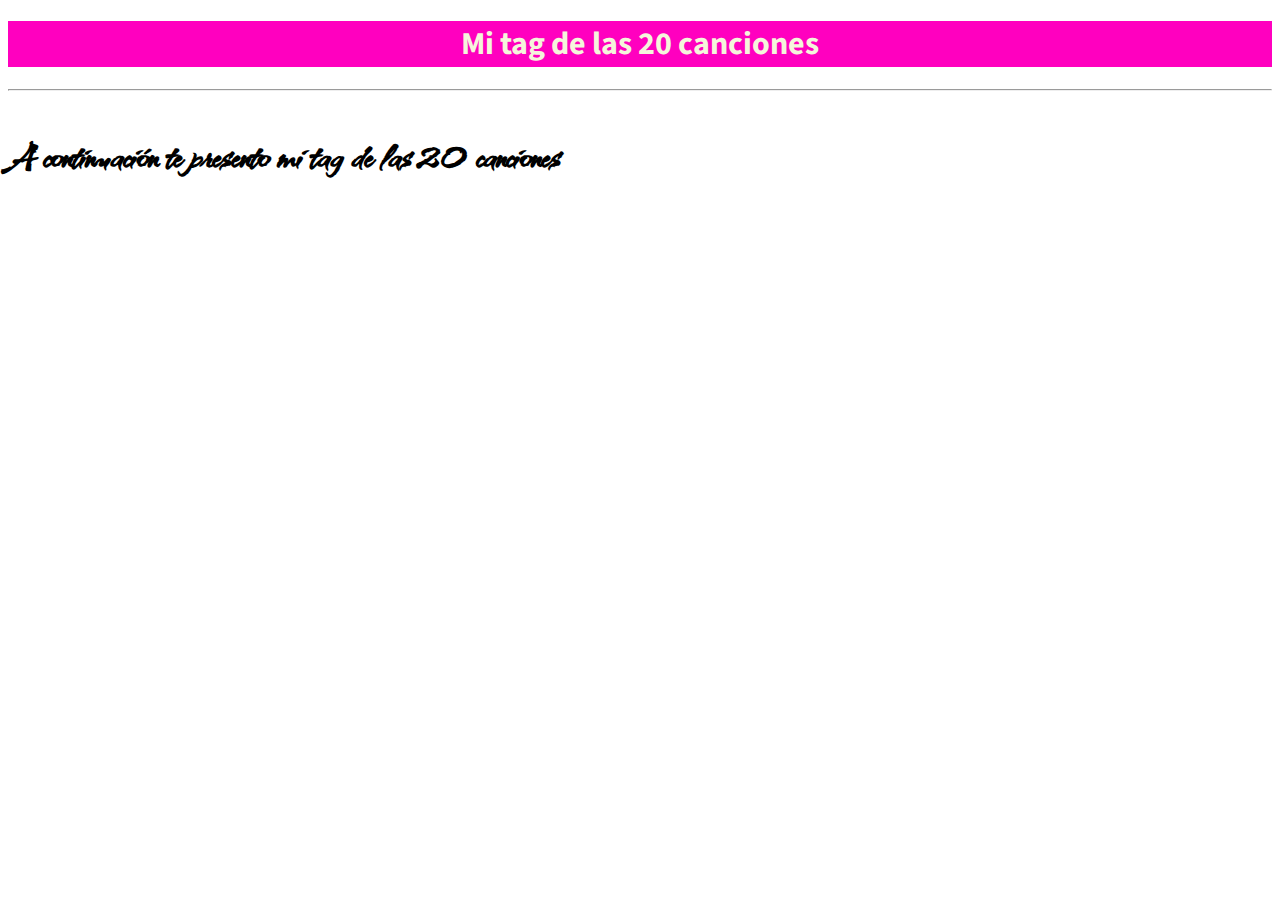
==== index.html @ a517e77f "Add files via upload" ====
<!DOCTYPE html>
<html lang="es">
<head>
    <meta charset="UTF-8">
    <meta http-equiv="X-UA-Compatible" content="IE=edge">
    <meta name="viewport" content="width=device-width, initial-scale=1.0">
    <title>Las 20 canciones favoritas</title>
    <link rel="stylesheet" href="style.css">
    <link rel="preconnect" href="https://fonts.googleapis.com">
    <link rel="preconnect" href="https://fonts.gstatic.com" crossorigin>
    <link href="https://fonts.googleapis.com/css2?family=Source+Sans+Pro:ital,wght@0,200;1,400&display=swap" rel="stylesheet">

    <link rel="preconnect" href="https://fonts.googleapis.com">
    <link rel="preconnect" href="https://fonts.gstatic.com" crossorigin>
    <link href="https://fonts.googleapis.com/css2?family=Kolker+Brush&display=swap" rel="stylesheet">
</head>
<body>
   <h1 class="titulo1">Mi tag de las 20 canciones</h1> <hr>
   <h2 class="titulo2">A continuación te presento mi tag de las 20 canciones</h2>
</body>
</html>
---- style.css ----
.titulo1{
background-color: rgb(255, 0, 191);
color: beige;
display: flex;
justify-content: center;
font-family: 'Source Sans Pro', sans-serif;
}
.titulo2{
    font-family: 'Kolker Brush', cursive;
    font-size: 3rem;
}
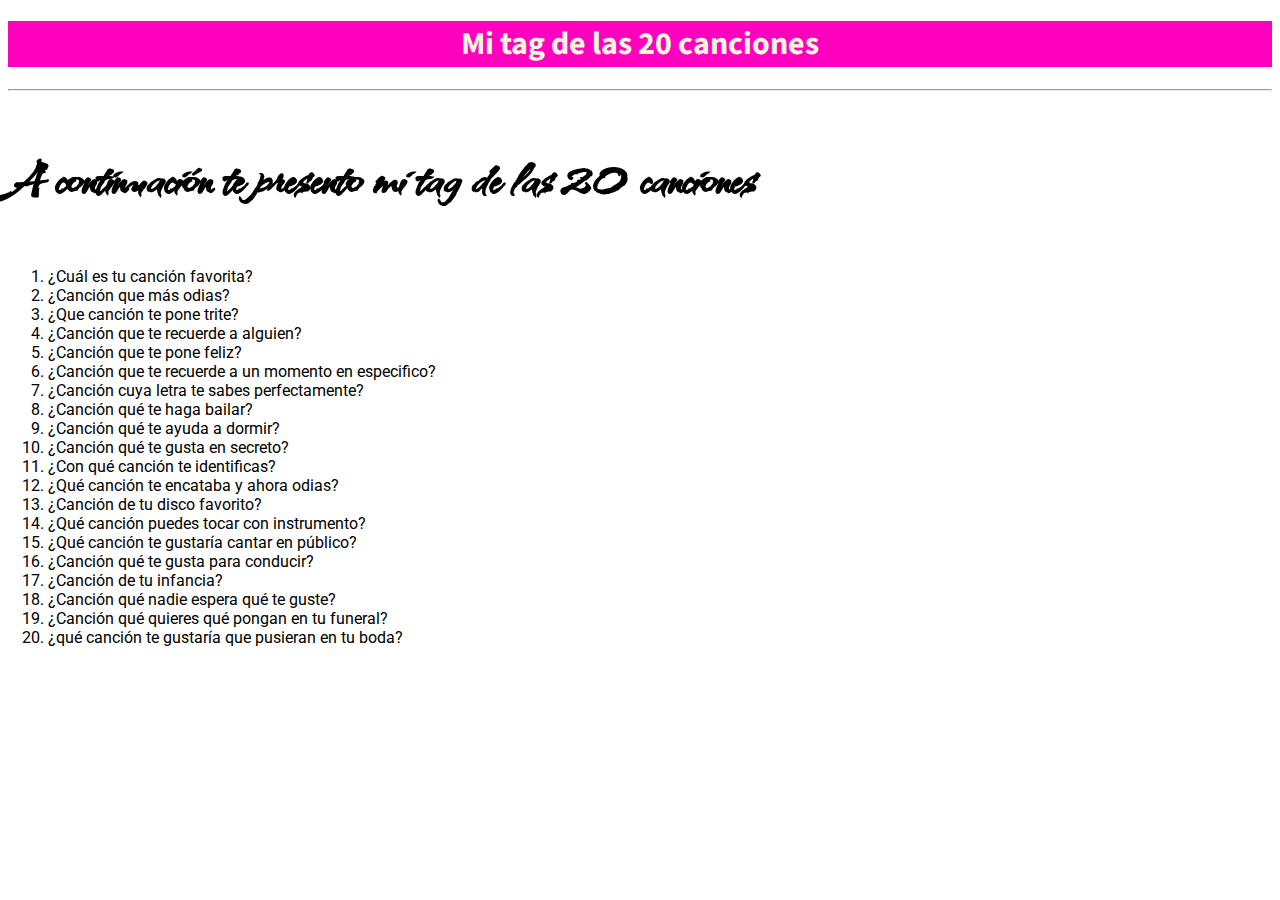
==== commit 256cca63: "Se agregó una lista" ====
--- a/index.html
+++ b/index.html
@@ -13,9 +13,35 @@
     <link rel="preconnect" href="https://fonts.googleapis.com">
     <link rel="preconnect" href="https://fonts.gstatic.com" crossorigin>
     <link href="https://fonts.googleapis.com/css2?family=Kolker+Brush&display=swap" rel="stylesheet">
+
+    <link rel="preconnect" href="https://fonts.googleapis.com">
+<link rel="preconnect" href="https://fonts.gstatic.com" crossorigin>
+<link href="https://fonts.googleapis.com/css2?family=Roboto&display=swap" rel="stylesheet">
 </head>
 <body>
    <h1 class="titulo1">Mi tag de las 20 canciones</h1> <hr>
    <h2 class="titulo2">A continuación te presento mi tag de las 20 canciones</h2>
+    <ol class="titulo3">
+        <li>¿Cuál es tu canción favorita?</li>
+        <li>¿Canción que más odias?</li>
+        <li>¿Que canción te pone trite?</li>
+        <li>¿Canción que te recuerde a alguien?</li>
+        <li>¿Canción que te pone feliz?</li>
+        <li>¿Canción que te recuerde a un momento en especifico?</li>
+        <li>¿Canción cuya letra te sabes perfectamente?</li>
+        <li>¿Canción qué te haga bailar?</li>
+        <li>¿Canción qué te ayuda a dormir?</li>
+        <li>¿Canción qué te gusta en secreto?</li>
+        <li>¿Con qué canción te identificas?</li>
+        <li>¿Qué canción te encataba y ahora odias?</li>
+        <li>¿Canción de tu disco favorito?</li>
+        <li>¿Qué canción puedes tocar con instrumento?</li>
+        <li>¿Qué canción te gustaría cantar en público?</li>
+        <li>¿Canción qué te gusta para conducir?</li>
+        <li>¿Canción de tu infancia?</li>
+        <li>¿Canción qué nadie espera qué te guste?</li>
+        <li>¿Canción qué quieres qué pongan en tu funeral?</li>
+        <li>¿qué canción te gustaría que pusieran en tu boda?</li>
+    </ol>
 </body>
 </html>--- a/style.css
+++ b/style.css
@@ -7,5 +7,12 @@
 }
 .titulo2{
     font-family: 'Kolker Brush', cursive;
-    font-size: 3rem;
+    font-size: 4rem;
+}
+.titulo3{
+    font-family: 'Roboto', sans-serif;
+}
+body{
+    background-image: url(http://k30.kn3.net/taringa/0/8/3/E/D/B/SayttaM/26C.jpg);
+    
 }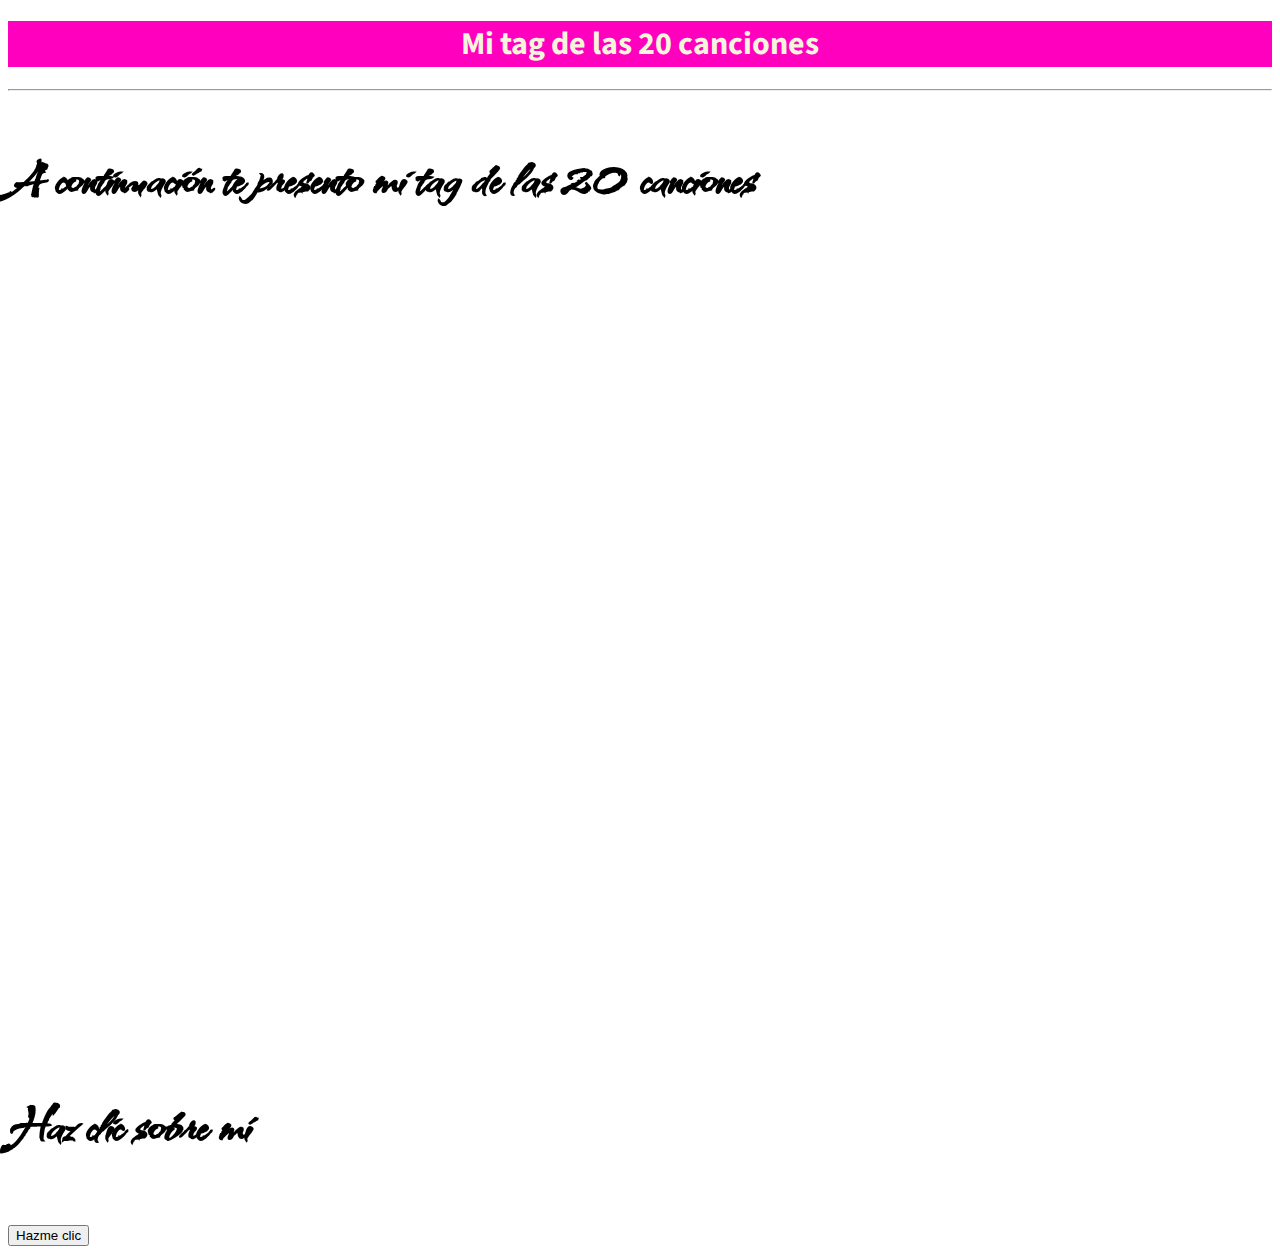
==== commit 6dc091d9: "Se envuelve un botón dentro de un hipervínculo en html" ====
--- a/index.html
+++ b/index.html
@@ -43,5 +43,11 @@
         <li>¿Canción qué quieres qué pongan en tu funeral?</li>
         <li>¿qué canción te gustaría que pusieran en tu boda?</li>
     </ol>
+    <h3 class="titulo2">Haz clic sobre mí</h3>
+    <div class="contenedor">
+        <a href="respuestas.html">
+            <button>Hazme clic</button>
+        </a>
+    </div>
 </body>
 </html>--- a/style.css
+++ b/style.css
@@ -11,8 +11,10 @@
 }
 .titulo3{
     font-family: 'Roboto', sans-serif;
+    color:white;
+    font-size: 2rem;
 }
 body{
     background-image: url(http://k30.kn3.net/taringa/0/8/3/E/D/B/SayttaM/26C.jpg);
     
-}+}
